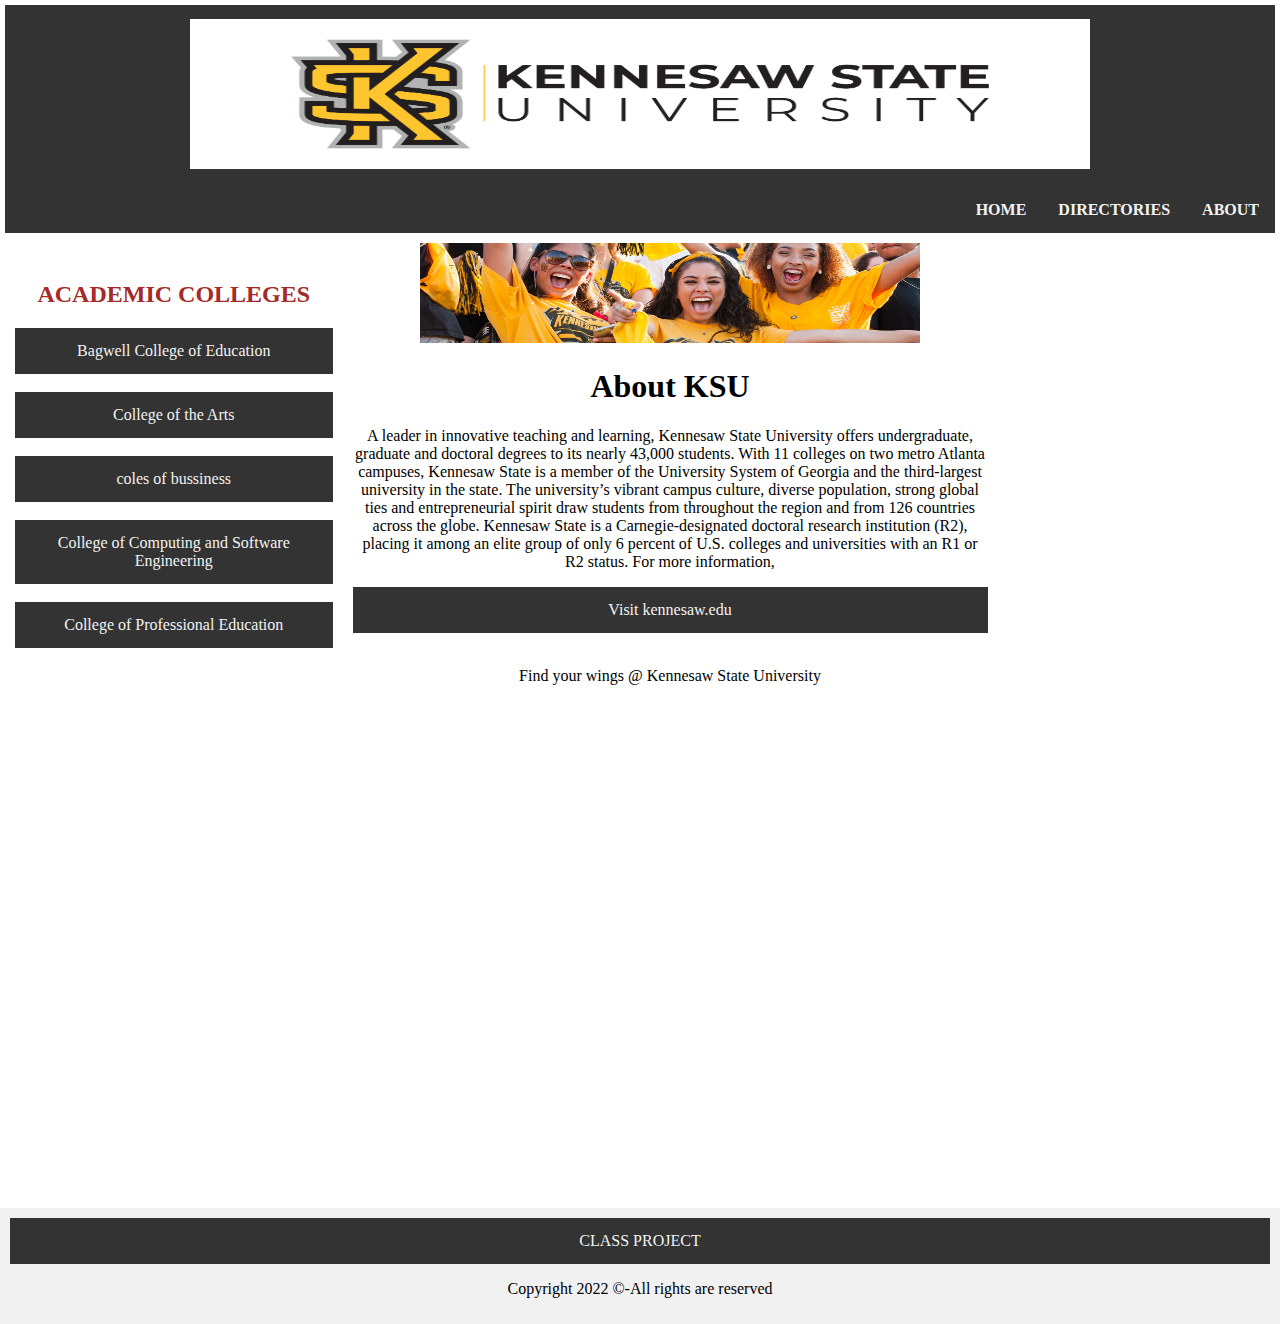
==== about.html @ 70c7e65e "Add files via upload" ====
<!DOCTYPE html>
<html lang="en">
<head>
    <meta name="Viewport" content="with=device-width, initial-scale = 1.0">
    <title>KSU homepage</title>
    <link rel="stylesheet" href="CSS/style.css">
</head>
<body>
    <div class="header">
        <div class ="sidenav">
        <a href="http://ccse.kennesaw.edu/it"><img src="Images/FPR_new Logo rotator.jpg" width="900" height="150"></a>
    </div> 
        
    <div class="topnav">
        <a href="about.html">ABOUT</a>
        <a href="directories.html">DIRECTORIES</a>
        <a href="index.html">HOME</a>
    </div>
<div class="row">
    <div class="column side">  

        <div class="sidenav"> 
            <br>

            <h2>ACADEMIC COLLEGES</h2>
        
            <a href ="https://bagwell.kennesaw.edu/" >Bagwell College of Education</a>
           <br>
           <a href ="https://arts.kennesaw.edu/" >College of the Arts</a>
           <br>
           <a href ="https://coles.kennesaw.edu/" >coles of bussiness</a>
           <br>
           <a href ="https://cacm.kennesaw.edu/" >College of Computing and Software Engineering</a>
           <br>
           <a href ="https://cacm.kennesaw.edu/" >College of Professional Education</a>


        </div>
    </div>
    <div class="column middle"> 
        <div class="midnav"> 
            <img src="Images/aboutksu-banner.jpg" width="500" height="100"></a>
            <h1>About KSU</h1>
 <p>
    A leader in innovative teaching and learning, Kennesaw State University offers undergraduate, graduate and doctoral degrees to its nearly 43,000 students.
     With 11 colleges on two metro Atlanta campuses, Kennesaw State is a member of the University System of Georgia and the third-largest university in the state. 
     The university’s vibrant campus culture, diverse population, strong global ties and entrepreneurial spirit draw students from throughout the region and from 126 
     countries across the globe. Kennesaw State is a
     Carnegie-designated doctoral research institution (R2), placing it among an elite group of only 6 percent of U.S. colleges and universities with an R1 or R2 status. For more information,
 </p>
 <a href="https://visit.kennesaw.edu/">Visit kennesaw.edu</a>
            <br>
            <p> Find your wings @ Kennesaw State University</p>
            <iframe width="560" height="315" src="https://www.youtube.com/embed/xmRmEi8nC4Y" frameborder="0" allowfullscreen></iframe>
        </iframe>
        </div>
    </div> 
</div>
</div>
<div class="footer">
    <div class ="sidenav">
        <a href="https://kennesaw.view.usg.edu/d2l/home/2510919">CLASS PROJECT</a>
        <p>Copyright 2022 ©-All rights are reserved</p>
    </div>
  </div>
</body>
</html>
---- CSS/style.css ----
body {
  margin: 0;
}
/* Style the header */
.header {
  color: black;
  padding: 5px;
  text-align: center;
}
/* Style the top navigation bar */
.topnav {
  overflow: hidden;
  background-color: #333;
}
/* Style the topnav links */
.topnav a {
  float: right;
  display: block;
  color: #f2f2f2;
  text-align: center;
  padding: 14px 16px;
  text-decoration: none;
  white-space: pre-line;
  font-weight: bold;
}
.sidenav a {
  overflow: hidden;
  background-color: #333;
  float: center;
  display: block;
  color: #f2f2f2;
  padding: 14px 16px;
  text-align: center;
  text-decoration: none;
  white-space: pre-line;
}
/* Change color on hover */
.topnav a:hover {
  background-color: #ddd;
  color: black;
}
/* Create two unequal columns that floats next to each other */
.column {
  float: left;
  padding: 10px;
}

/* Left and right column */
.column.side {
  width: 25%;
  height: 950px;
}

/* Middle column */
.column.middle {
  width: 50%;
  height: 500px;
}

/*Clear floats after the columns */
.row:after {
  content: "";
  display: table;
  clear: both;
}
h1 {
  text-align: center;
}

/* CSS Style the footer */
.footer {
  background-color: #f1f1f1;
  padding: 10px;
  text-align: center;
}

.textwave {
  position: relative;
}
.textwave span {
  position: relative;
  display: inline-block;
  font-size: 40px;
  color: black;
  text-transform: uppercase;
  animation: flip 2s infinite;
  animation-delay: calc(.2s * var(--i))
}
@keyframes flip {
  0%,80% {
    transform: rotateY(360deg) 
  }
}

.midnav a {
  overflow: hidden;
  background-color: #333;
  float: center;
  display: block;
  color: #f2f2f2;
  padding: 14px 16px;
  text-align: center;
  text-decoration: none;
  white-space: pre-line;
}
h2 {
  text-align: center;
  text-decoration: yellow;
  color: brown;
}
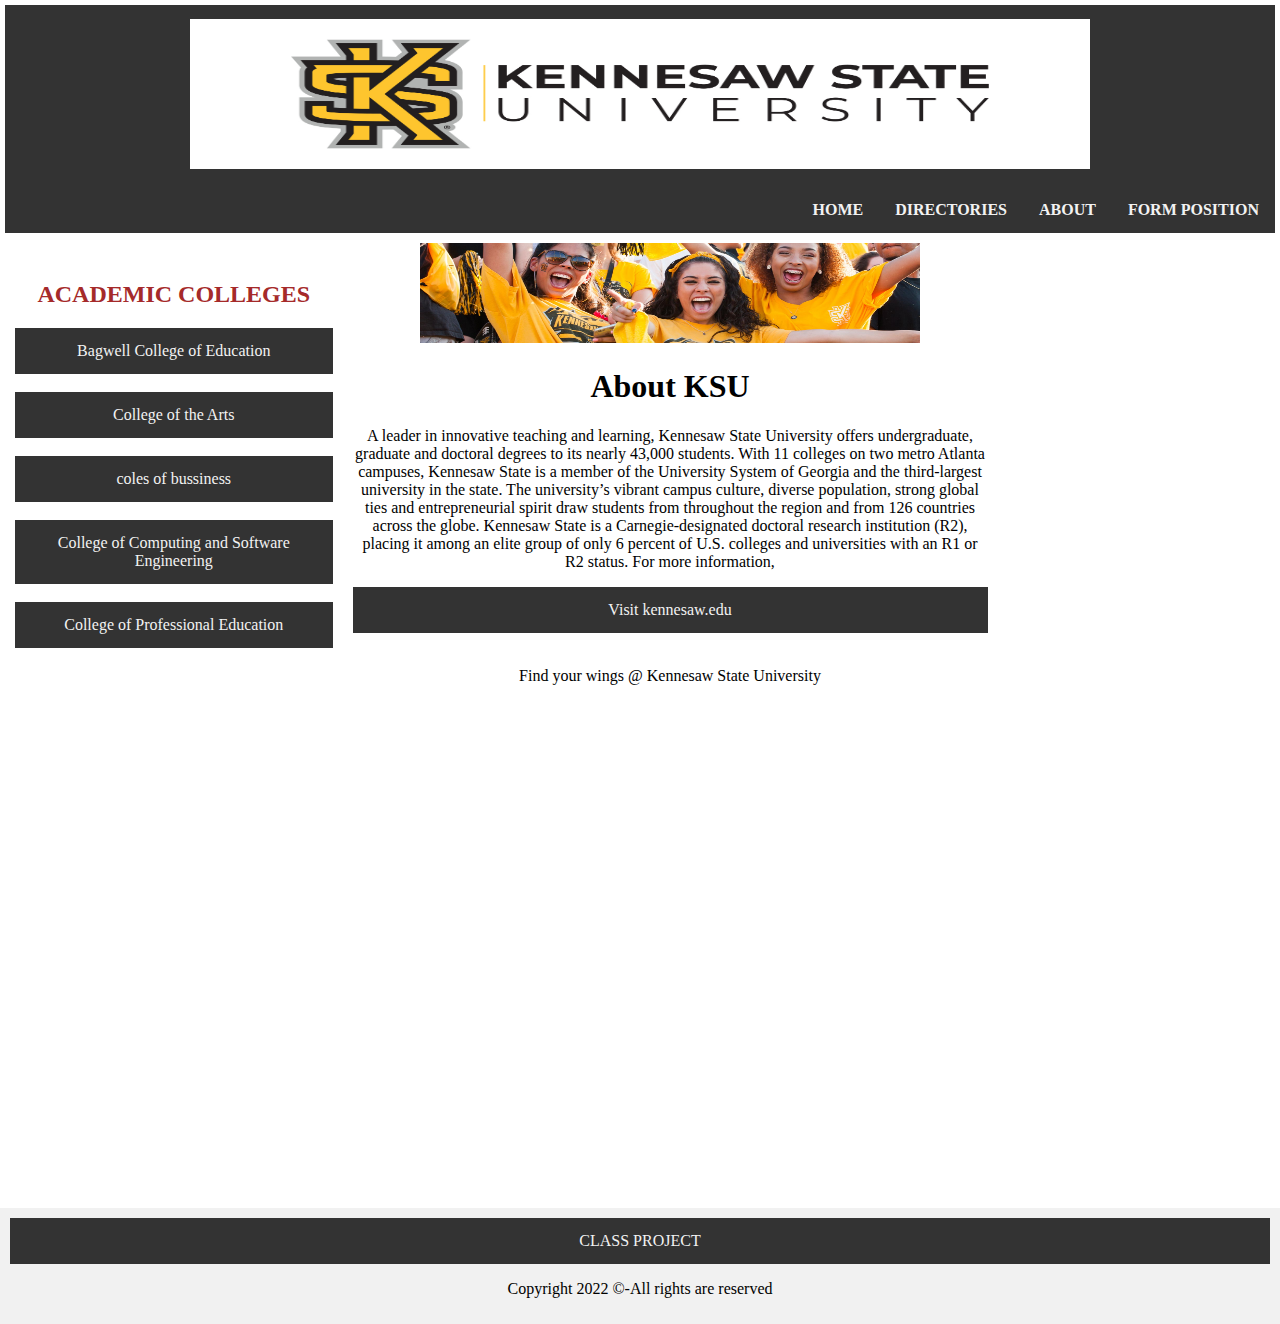
==== commit e5785666: "Add files via upload" ====
--- a/about.html
+++ b/about.html
@@ -2,7 +2,7 @@
 <html lang="en">
 <head>
     <meta name="Viewport" content="with=device-width, initial-scale = 1.0">
-    <title>KSU homepage</title>
+    <title>About</title>
     <link rel="stylesheet" href="CSS/style.css">
 </head>
 <body>
@@ -12,6 +12,7 @@
     </div> 
         
     <div class="topnav">
+        <a href="form.html">FORM POSITION</a>
         <a href="about.html">ABOUT</a>
         <a href="directories.html">DIRECTORIES</a>
         <a href="index.html">HOME</a>
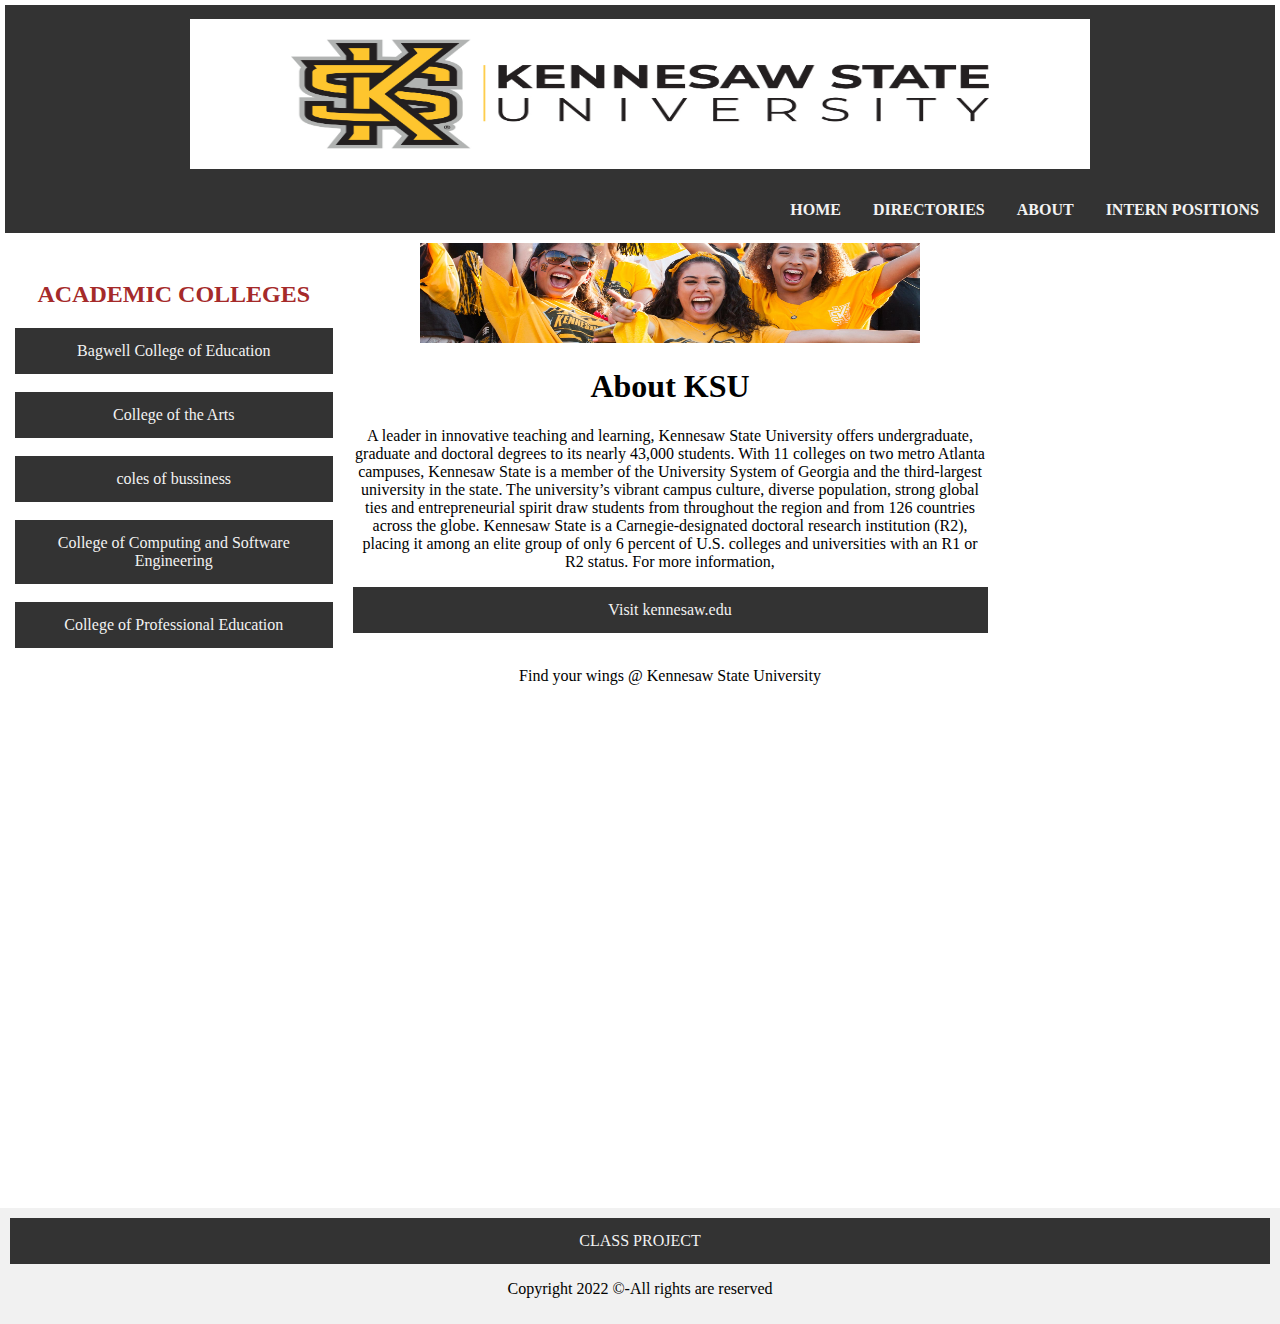
==== commit 54cb7339: "Add files via upload" ====
--- a/about.html
+++ b/about.html
@@ -12,7 +12,7 @@
     </div> 
         
     <div class="topnav">
-        <a href="form.html">FORM POSITION</a>
+        <a href="form.html">INTERN POSITIONS</a>
         <a href="about.html">ABOUT</a>
         <a href="directories.html">DIRECTORIES</a>
         <a href="index.html">HOME</a>
